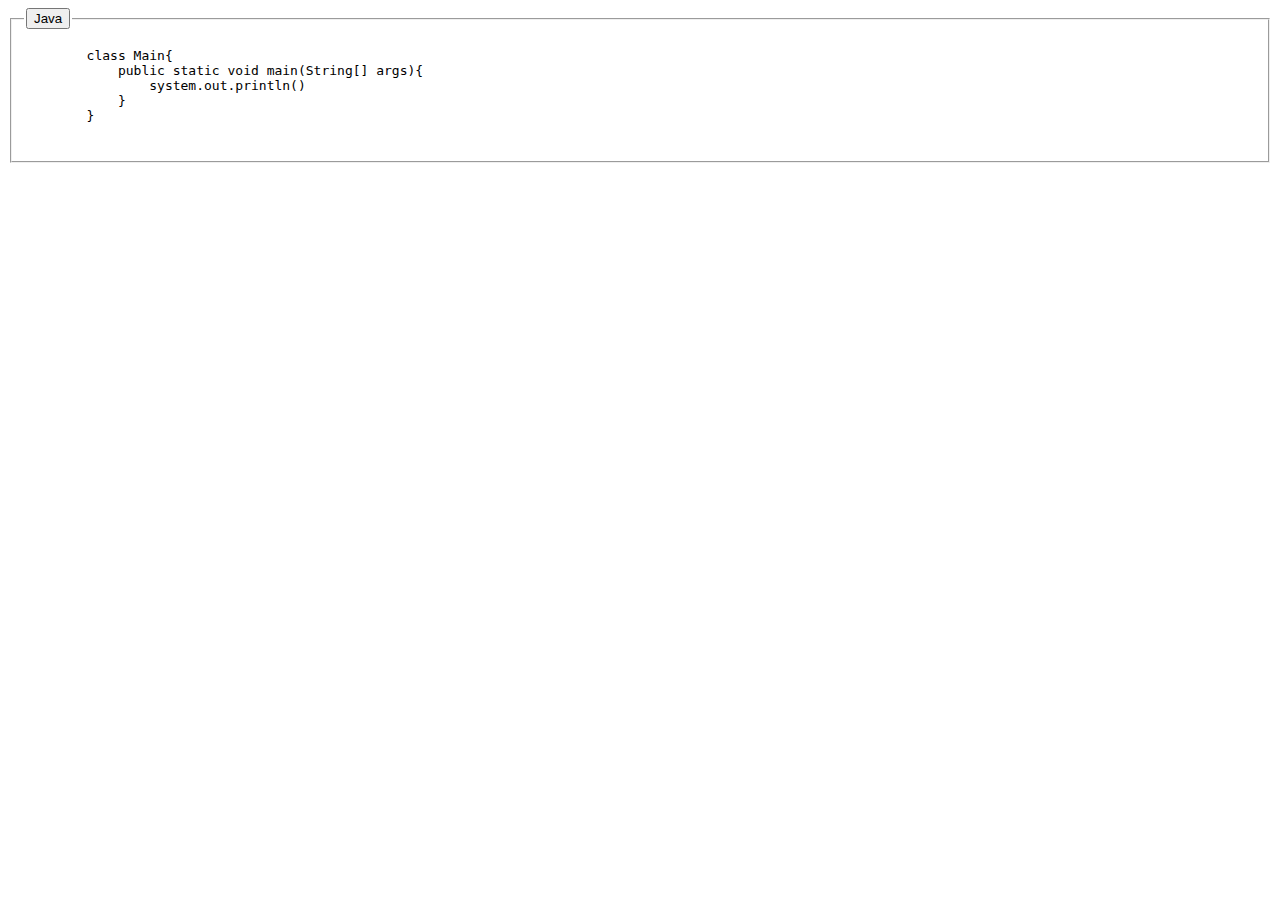
==== code.html @ d4d2c9bf "#" ====
<!DOCTYPE html>
<html lang="en">
  <head>
    <meta charset="UTF-8" />
    <meta http-equiv="X-UA-Compatible" content="IE=edge" />
    <meta name="viewport" content="width=device-width, initial-scale=1.0" />
    <title>Document</title>
  </head>
  <body>
    <fieldset>
        <legend><button>Java</button></legend>
      <pre>
        class Main{
            public static void main(String[] args){
                system.out.println()
            }
        }
    </pre
      >
    </fieldset>
  </body>
</html>
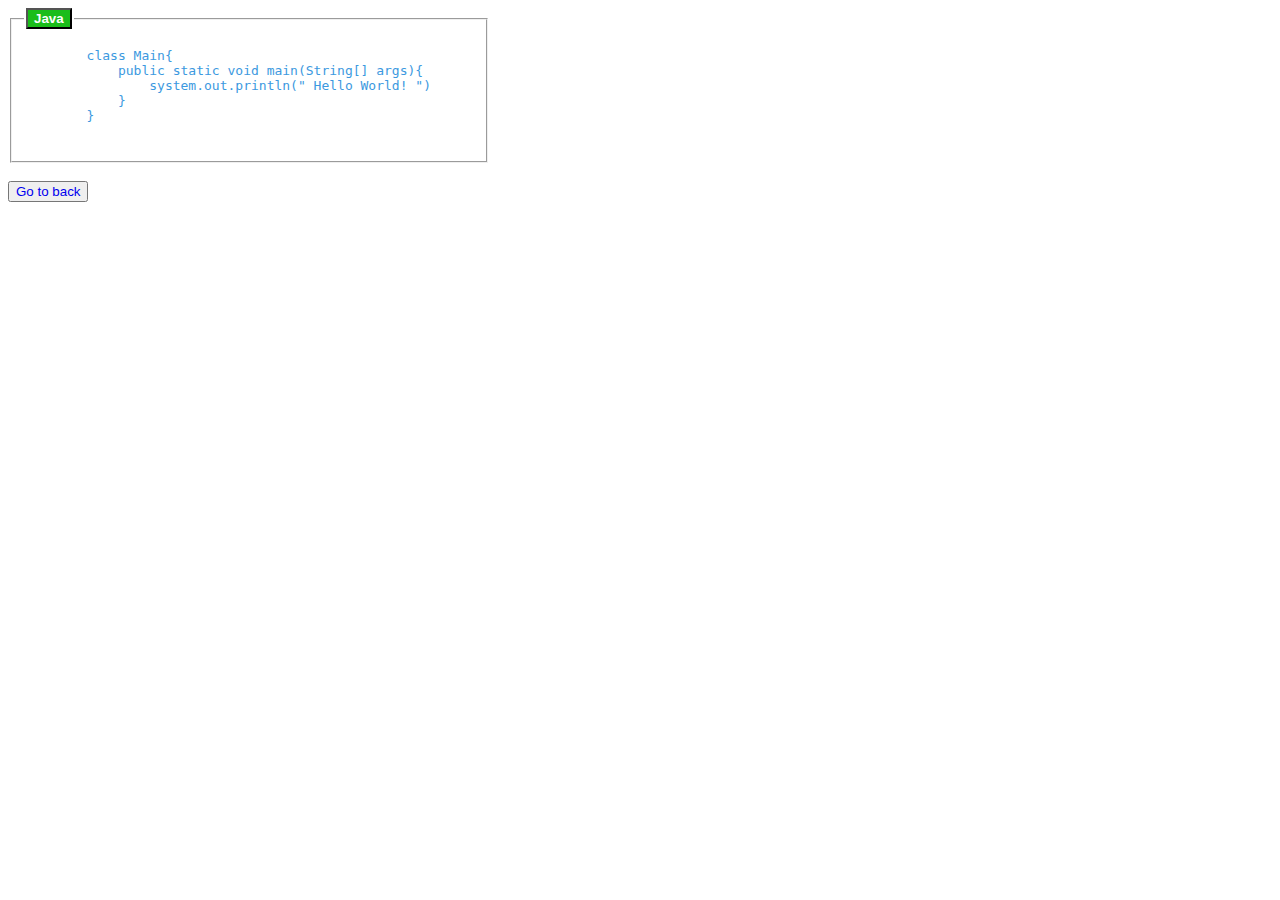
==== commit ae2f6da0: "..." ====
--- a/code.html
+++ b/code.html
@@ -4,19 +4,21 @@
     <meta charset="UTF-8" />
     <meta http-equiv="X-UA-Compatible" content="IE=edge" />
     <meta name="viewport" content="width=device-width, initial-scale=1.0" />
-    <title>Document</title>
+    <title>Code</title>
+<link rel="stylesheet" href="./styles.css">
   </head>
   <body>
     <fieldset>
-        <legend><button>Java</button></legend>
-      <pre>
+        <legend><button style="color: rgb(253, 253, 253); background-color: rgb(26, 189, 26);font-weight: bold;">Java</button></legend>
+      <pre style="color: rgb(60, 153, 224);">
         class Main{
             public static void main(String[] args){
-                system.out.println()
+                system.out.println(" Hello World! ")
             }
         }
     </pre
       >
-    </fieldset>
+    </fieldset><br>
+    <button><a href="./index.html">Go to back</a></button>
   </body>
 </html>
--- a/styles.css
+++ b/styles.css
@@ -0,0 +1,6 @@
+fieldset {
+  width: 450px;
+}
+a {
+  text-decoration: none;
+}
